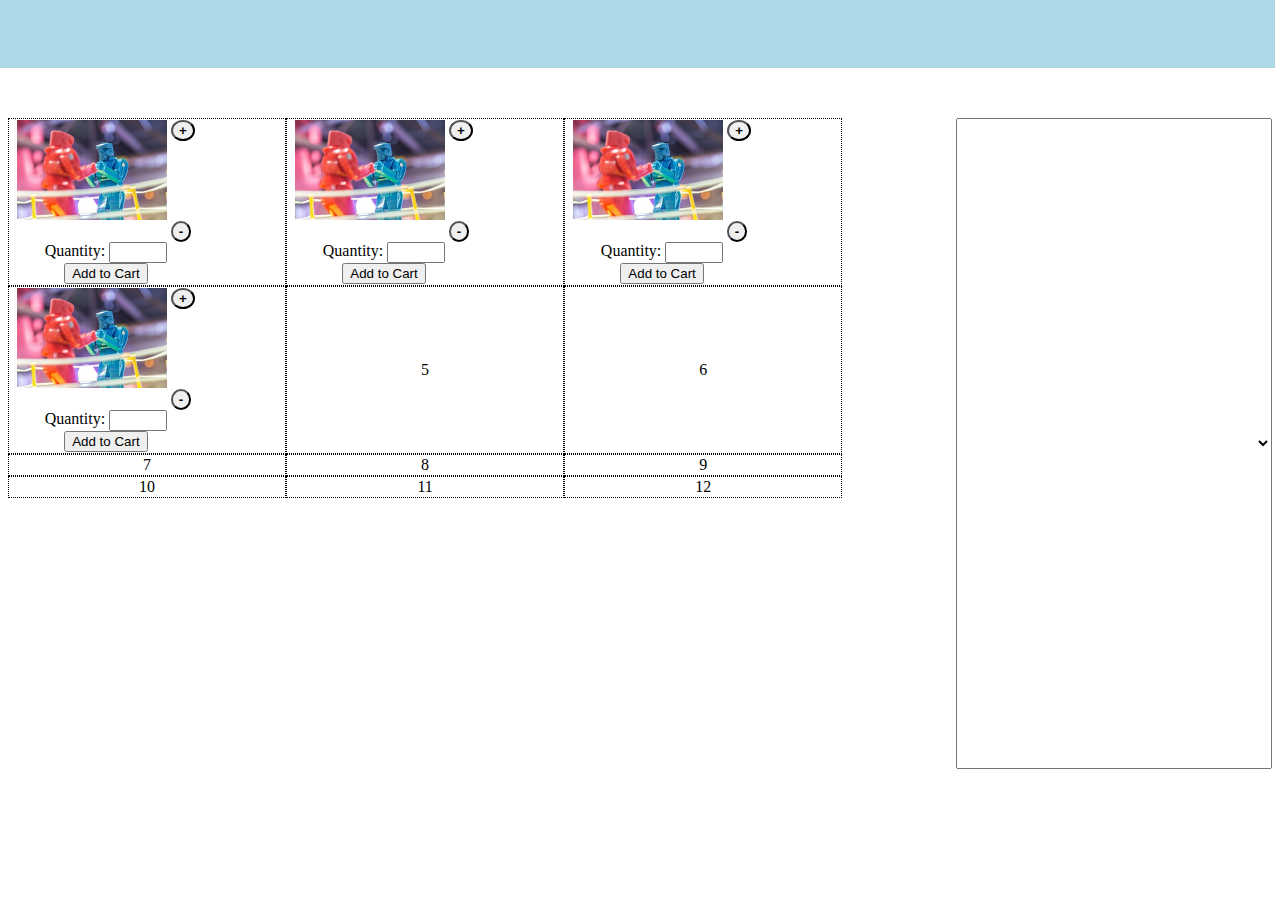
==== items.html @ efb5ecbd "This is my initial commit for a web-based shopping list" ====
<!doctype html>
<html>
    <head>
        <title>Items</title>
        <script src="scripts/shoppingCartManager.js"></script>
        <link href="styles/styles.css" rel='stylesheet'>
    </head>
    <body>
        <header id="items-header">
            
        </header>
        <table id= "product-table">
            <tr>
                <td>
                    <div data-role="store-item" class="store-item">
                        <div class="store-item-buttons">
                            <img src= "images/RockemSockemRobotsGame.jpg" alt="Image of Rock 'em Sock 'em Robots game"width="150px" height= "100px">
                            <button class="qtyUpButton" onclick="IncrementQuantity(this)" width="50px" height="30px"><b>+</b></button>
                            <button class="qtyDownButton" onclick="DecrementQuantity(this)" width="50px" height="30px"><b>-</b></button>
                            Quantity: <input type="number" min="0" id= "qtyInputField" class="qtyInputField" maxlength="4">
                            <button id="addToCartBtn">Add to Cart</button>
                        </div>
                    </div>
                </td>
                <td>
                    <div data-role="store-item" class="store-item">
                        <div class="store-item-buttons">
                            <img src= "images/RockemSockemRobotsGame.jpg" alt="Image of Rock 'em Sock 'em Robots game"width="150px" height= "100px">
                            <button class="qtyUpButton" onclick="IncrementQuantity(this)" width="50px" height="30px"><b>+</b></button>
                            <button class="qtyDownButton" onclick="DecrementQuantity(this)" width="50px" height="30px"><b>-</b></button>
                            Quantity: <input type="number" min="0" id= "qtyInputField" class="qtyInputField" maxlength="4">
                            <button id="addToCartBtn">Add to Cart</button>
                        </div>
                    </div>
                </td>
                <td>
                    <div data-role="store-item" class="store-item">
                        <div class="store-item-buttons">
                            <img src= "images/RockemSockemRobotsGame.jpg" alt="Image of Rock 'em Sock 'em Robots game"width="150px" height= "100px">
                            <button class="qtyUpButton" onclick="IncrementQuantity(this)" width="50px" height="30px"><b>+</b></button>
                            <button class="qtyDownButton" onclick="DecrementQuantity(this)" width="50px" height="30px"><b>-</b></button>
                            Quantity: <input type="number" min="0" id= "qtyInputField" class="qtyInputField" maxlength="4">
                            <button id="addToCartBtn">Add to Cart</button>
                        </div>
                    </div>

                </td>
            </tr>
            <select readonly="true" id="shopping-cart-textbox" class="shopping-cart-textbox"></textarea>
            <tr>
                <td>
                    <div data-role="store-item" class="store-item">
                        <div id="product4" class="store-item-buttons">
                            <img src= "images/RockemSockemRobotsGame.jpg" alt="Image of Rock 'em Sock 'em Robots game"width="150px" height= "100px">
                            <button id="qtyUpButon" class="qtyUpButton" onclick="IncrementQuantity(this)" width="50px" height="30px"><b>+</b></button>
                            <button id="qtyDownButton" class="qtyDownButton" onclick="DecrementQuantity(this)" width="50px" height="30px"><b>-</b></button>
                            Quantity: <input type="number" min="0" id="qtyInputField" class="qtyInputField" maxlength="4">
                            <button id="addToCartBtn" onclick="addProduct()">Add to Cart</button>

                        </div>
                    </div>

                </td>
                <td>5</td>
                <td>6</td>
            </tr>
            <tr>
                <td>7</td>
                <td>8</td>
                <td>9</td>
            </tr>
            <tr>
                <td>10</td>
                <td>11</td>
                <td>12</td>
            </tr>
        </table>
    </body>
</html>
---- styles/styles.css ----
#items-header {
    width: 101%;
    height: 70px;
    background-color: lightblue;
    margin: -10px -50px 50px -10px;

}

.qtyUpButton{
    border-radius: 50%;
    vertical-align: top;

}

.qtyDownButton{
    border-radius: 50%;
    margin: -30px 0px 0px 150px;
    vertical-align: bottom;
}

.qtyInputField{
    text-align: right;
    width: 50px;
    vertical-align: middle;
}

.shopping-cart-textbox {
    float: right;
    width: 25%;
    padding-bottom: 50%;
    padding-right: 6%;
}

.store-item{
    width: 70%;
    height: 100%;
}

.store-item-buttons{
    margin: 0px 0px 0px 0px;
    padding: 0px 0px 0px 0px;
    display: block
}

#product-table{
    width: 66%;
    height: 70%;
    border-spacing: 0px;
}

td {
    width: 25%;
    border: 1px dotted black;
    text-align: center;
}
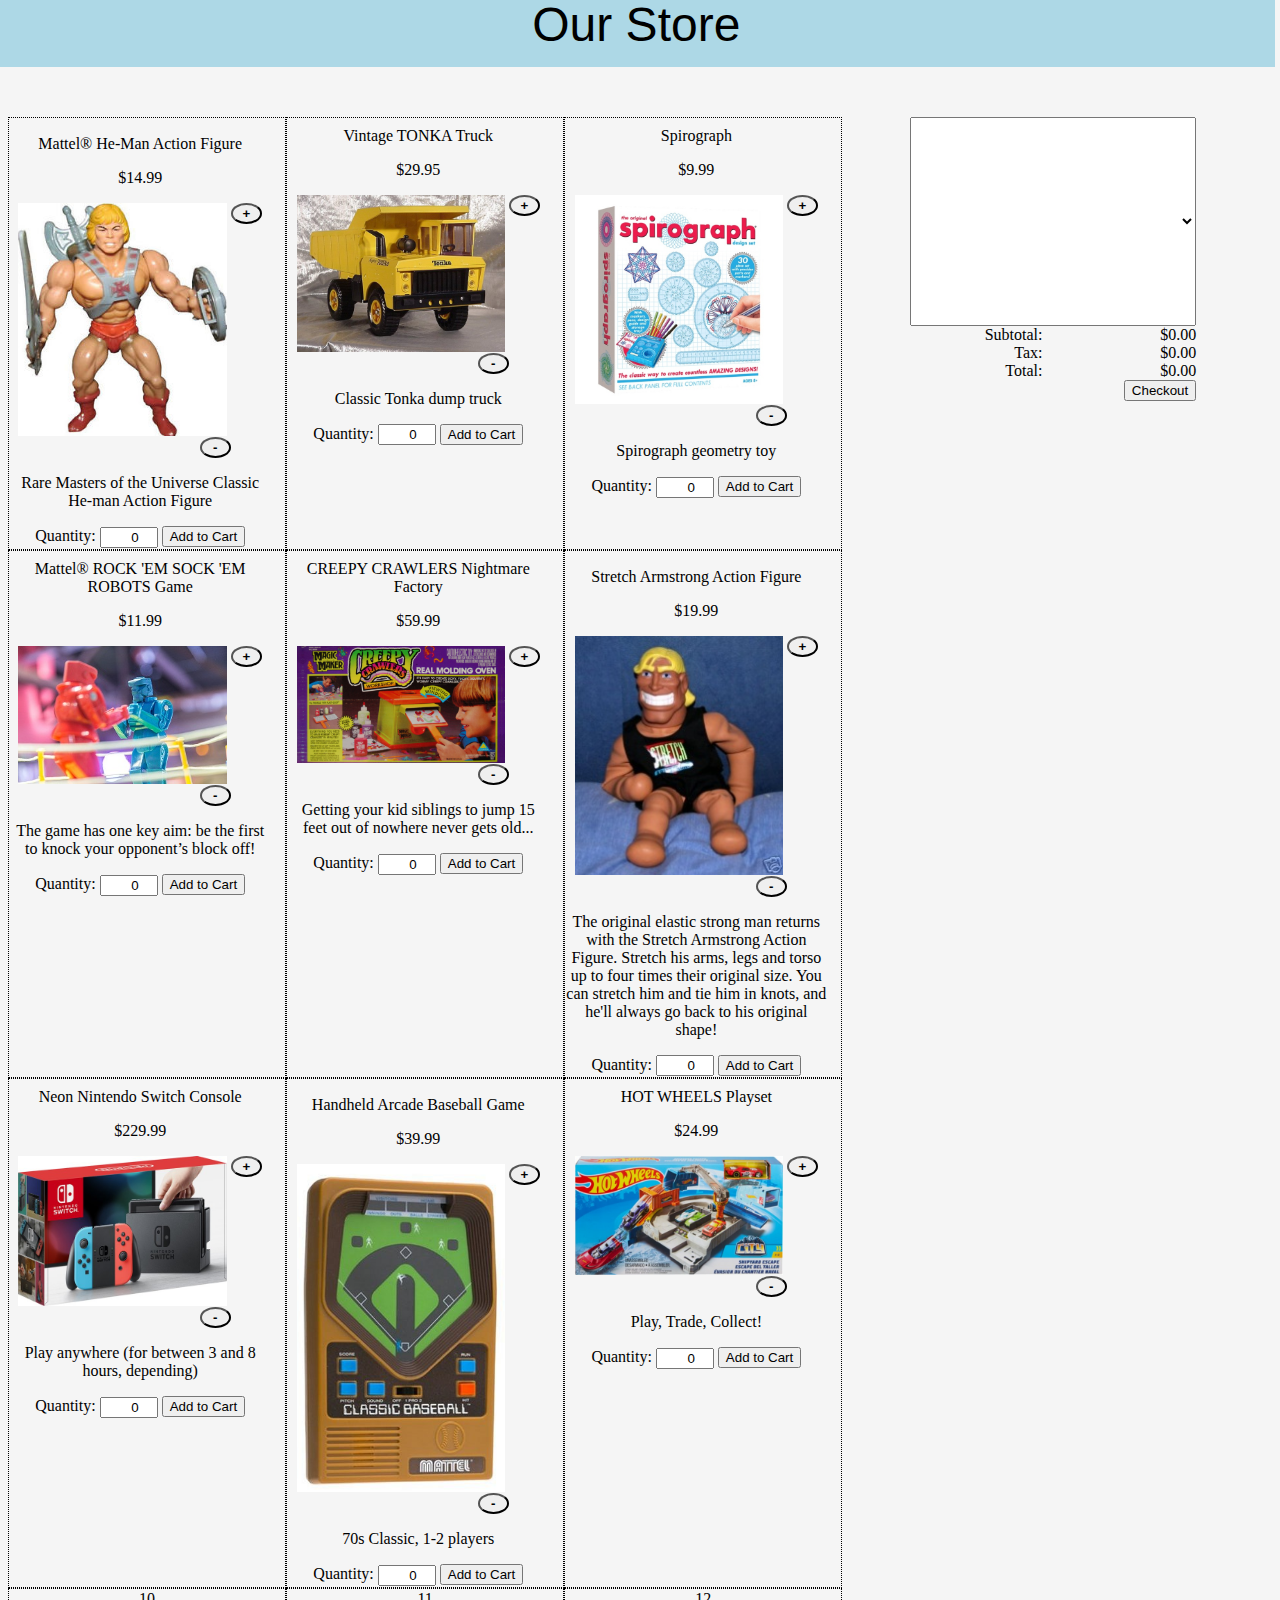
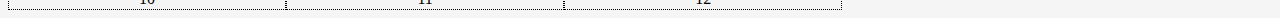
==== commit 9306a1ee: "This update adds more toy content to my shopping list website" ====
--- a/items.html
+++ b/items.html
@@ -3,71 +3,169 @@
     <head>
         <title>Items</title>
         <script src="scripts/shoppingCartManager.js"></script>
+        <script type= "text/javascript" src="lib/jquery-3.3.1.js"></script>
         <link href="styles/styles.css" rel='stylesheet'>
     </head>
     <body>
         <header id="items-header">
-            
+            <p>Our Store</p>          
         </header>
+        <div class= "shopping-cart-area">
+            <select readonly="true" id="shopping-cart-textbox" class="shopping-cart-textbox"></select>
+            <div id= "shopping-cart-totals" class="shopping-cart-area">
+                <p id= "subtotal-display-label" class="total-display-label">Subtotal: </p><p id = "subtotal-display-field"class="total-display-field">$0.00</p><br>
+                <p id= "tax-display-label" class="total-display-label">Tax: </p><p id = "tax-display-field" class="total-display-field">$0.00</p><br>
+                <p id ="grand-total-display-label" class="total-display-label">Total: </p><p id = "grand-total-display-field" class="total-display-field">$0.00</p><br>
+                <button id="checkoutButton">Checkout</button>
+            </div>
+        </div>
         <table id= "product-table">
             <tr>
                 <td>
                     <div data-role="store-item" class="store-item">
-                        <div class="store-item-buttons">
-                            <img src= "images/RockemSockemRobotsGame.jpg" alt="Image of Rock 'em Sock 'em Robots game"width="150px" height= "100px">
-                            <button class="qtyUpButton" onclick="IncrementQuantity(this)" width="50px" height="30px"><b>+</b></button>
-                            <button class="qtyDownButton" onclick="DecrementQuantity(this)" width="50px" height="30px"><b>-</b></button>
-                            Quantity: <input type="number" min="0" id= "qtyInputField" class="qtyInputField" maxlength="4">
-                            <button id="addToCartBtn">Add to Cart</button>
+                        <div>
+                            <p>Mattel&#0174; He-Man Action Figure</p>
+                            <p>$14.99</p>
+                            <img src= "images/he-man-action-figure.jpg" class="store-item-image" alt="Image of He-Man Action Figure" title= "Image of He-Man Action Figure">
+                            <button class="qtyUpButton" onclick="IncrementQuantity(this)"><b>+</b></button>
+                            <button class="qtyDownButton" onclick="DecrementQuantity(this)"><b>-</b></button>
+                            <p id= "product-description">Rare Masters of the Universe Classic He-man Action Figure</p>
+                            Quantity: <input type="number" min="0" id= "qtyInputField" class="qtyInputField" maxlength="4" value="0">
+                            <button id="addToCartBtn" onclick="addProduct(this, {name: 'HE-MAN', description: 'Description',imageName: 'Image Name', quantity: 1,
+                                price: 14.99, productSubtotal: 0.00})">Add to Cart
                         </div>
                     </div>
                 </td>
                 <td>
                     <div data-role="store-item" class="store-item">
-                        <div class="store-item-buttons">
-                            <img src= "images/RockemSockemRobotsGame.jpg" alt="Image of Rock 'em Sock 'em Robots game"width="150px" height= "100px">
-                            <button class="qtyUpButton" onclick="IncrementQuantity(this)" width="50px" height="30px"><b>+</b></button>
-                            <button class="qtyDownButton" onclick="DecrementQuantity(this)" width="50px" height="30px"><b>-</b></button>
-                            Quantity: <input type="number" min="0" id= "qtyInputField" class="qtyInputField" maxlength="4">
-                            <button id="addToCartBtn">Add to Cart</button>
+                        <div>
+                            <p>Vintage TONKA Truck</p>
+                            <p>$29.95</p>
+                            <img src= "images/vintage-tonka-truck.jpg" class="store-item-image" alt="Image of Tonka Truck" title= "Image of Tonka Truck">
+                            <button class="qtyUpButton" onclick="IncrementQuantity(this)"><b>+</b></button>
+                            <button class="qtyDownButton" onclick="DecrementQuantity(this)"><b>-</b></button>
+                            <p id= "product-description">Classic Tonka dump truck</p>
+                            Quantity: <input type="number" min="0" id= "qtyInputField" class="qtyInputField" maxlength="4" value="0">
+                            <button id="addToCartBtn" onclick="addProduct(this, {name: 'TONKA', description: 'TONKA Truck',imageName: 'Image Name', quantity: 1,
+                                price: 29.95, productSubtotal: 0.00})">Add to Cart
                         </div>
                     </div>
                 </td>
                 <td>
                     <div data-role="store-item" class="store-item">
-                        <div class="store-item-buttons">
-                            <img src= "images/RockemSockemRobotsGame.jpg" alt="Image of Rock 'em Sock 'em Robots game"width="150px" height= "100px">
-                            <button class="qtyUpButton" onclick="IncrementQuantity(this)" width="50px" height="30px"><b>+</b></button>
-                            <button class="qtyDownButton" onclick="DecrementQuantity(this)" width="50px" height="30px"><b>-</b></button>
-                            Quantity: <input type="number" min="0" id= "qtyInputField" class="qtyInputField" maxlength="4">
-                            <button id="addToCartBtn">Add to Cart</button>
+                        <div>
+                            <p>Spirograph</p>
+                            <p>$9.99</p>
+                            <img src= "images/spirograph.jpg" class="store-item-image" alt="Image of Spirograph geometry toy" title= "Image of Spirograph geometry toy">
+                            <button class="qtyUpButton" onclick="IncrementQuantity(this)"><b>+</b></button>
+                            <button class="qtyDownButton" onclick="DecrementQuantity(this)"><b>-</b></button>
+                            <p id= "product-description">Spirograph geometry toy</p>
+                            Quantity: <input type="number" min="0" id= "qtyInputField" class="qtyInputField" maxlength="4" value="0">
+                            <button id="addToCartBtn" onclick="addProduct(this, {name: 'SPRGH', description: 'Description',imageName: 'Image Name', quantity: 1,
+                                price: 9.99, productSubtotal: 0.00})">Add to Cart
                         </div>
                     </div>
-
                 </td>
             </tr>
-            <select readonly="true" id="shopping-cart-textbox" class="shopping-cart-textbox"></textarea>
             <tr>
                 <td>
                     <div data-role="store-item" class="store-item">
-                        <div id="product4" class="store-item-buttons">
-                            <img src= "images/RockemSockemRobotsGame.jpg" alt="Image of Rock 'em Sock 'em Robots game"width="150px" height= "100px">
-                            <button id="qtyUpButon" class="qtyUpButton" onclick="IncrementQuantity(this)" width="50px" height="30px"><b>+</b></button>
-                            <button id="qtyDownButton" class="qtyDownButton" onclick="DecrementQuantity(this)" width="50px" height="30px"><b>-</b></button>
-                            Quantity: <input type="number" min="0" id="qtyInputField" class="qtyInputField" maxlength="4">
-                            <button id="addToCartBtn" onclick="addProduct()">Add to Cart</button>
-
+                        <div>
+                            <p>Mattel&#0174; ROCK 'EM SOCK 'EM ROBOTS Game</p>
+                            <p>$11.99</p>
+                            <img src= "images/RockemSockemRobotsGame.jpg" class="store-item-image" title="Image of Rock 'em Sock 'em Robots game" alt="Image of Rock 'em Sock 'em Robots game">
+                            <button id="qtyUpButon" class="qtyUpButton" onclick="IncrementQuantity(this)"><b>+</b></button>
+                            <button id="qtyDownButton" class="qtyDownButton" onclick="DecrementQuantity(this)"><b>-</b></button>
+                            <p id= "product-description">The game has one key aim: be the first to knock your opponent’s block off!</p>
+                            Quantity: <input type="number" min="0" id="qtyInputField" class="qtyInputField" maxlength="4" value="0">
+                            <button id="addToCartBtn" onclick="addProduct(this, {name: 'ROBOTS', description: 'Description',imageName: 'Image Name', quantity: 1,
+                                price: 11.99, productSubtotal: 0.00})">Add to Cart
+                            </button>
                         </div>
                     </div>
-
                 </td>
-                <td>5</td>
-                <td>6</td>
+                <td>
+                    <div data-role="store-item" class="store-item">
+                        <div>
+                            <p>CREEPY CRAWLERS Nightmare Factory</p>
+                            <p>$59.99</p>
+                            <img src= "images/creepycrawlers.jpg" class="store-item-image" title="Image of Creepy Crawlers" alt="Image of Creepy Crawlers">
+                            <button id="qtyUpButon" class="qtyUpButton" onclick="IncrementQuantity(this)"><b>+</b></button>
+                            <button id="qtyDownButton" class="qtyDownButton" onclick="DecrementQuantity(this)"><b>-</b></button>
+                            <p id= "product-description">Getting your kid siblings to jump 15 feet out of nowhere never gets old...</p>
+                            Quantity: <input type="number" min="0" id="qtyInputField" class="qtyInputField" maxlength="4" value="0">
+                            <button id="addToCartBtn" onclick="addProduct(this, {name: 'CRPY', description: 'Description',imageName: 'Image Name', quantity: 1,
+                                price: 59.99, productSubtotal: 0.00})">Add to Cart
+                            </button>
+                        </div>
+                    </div>                    
+                </td>
+                <td>
+                    <div data-role="store-item" class="store-item">
+                        <div>
+                            <p>Stretch Armstrong Action Figure</p>
+                            <p>$19.99</p>
+                            <img src= "images/stretch-armstrong-toy.jpg" class="store-item-image" title="Image of Stretch Armstrong action figure" alt="Image of Stretch Armstrong Action Figure">
+                            <button id="qtyUpButon" class="qtyUpButton" onclick="IncrementQuantity(this)"><b>+</b></button>
+                            <button id="qtyDownButton" class="qtyDownButton" onclick="DecrementQuantity(this)"><b>-</b></button>
+                            <p id= "product-description">The original elastic strong man returns with the Stretch Armstrong Action Figure. Stretch his arms, legs and torso up to four times their original size. You can stretch him and tie him in knots, and he'll always go back to his original shape!</p>
+                            Quantity: <input type="number" min="0" id="qtyInputField" class="qtyInputField" maxlength="4" value="0">
+                            <button id="addToCartBtn" onclick="addProduct(this, {name: 'STRETCH', description: 'Description',imageName: 'Image Name', quantity: 1,
+                                price: 19.99, productSubtotal: 0.00})">Add to Cart
+                            </button>
+                        </div>
+                    </div>                       
+                </td>
             </tr>
             <tr>
-                <td>7</td>
-                <td>8</td>
-                <td>9</td>
+                <td>
+                    <div data-role="store-item" class="store-item">
+                        <div>
+                            <p>Neon Nintendo Switch Console</p>
+                            <p>$229.99</p>
+                            <img src= "images/nintendo-switch.jpg" class="store-item-image" title="Image of Nintendo Switch console" alt="Image of Nintendo Switch console">
+                            <button id="qtyUpButon" class="qtyUpButton" onclick="IncrementQuantity(this)"><b>+</b></button>
+                            <button id="qtyDownButton" class="qtyDownButton" onclick="DecrementQuantity(this)"><b>-</b></button>
+                            <p id= "product-description">Play anywhere (for between 3 and 8 hours, depending)</p>
+                            Quantity: <input type="number" min="0" id="qtyInputField" class="qtyInputField" maxlength="4" value="0">
+                            <button id="addToCartBtn" onclick="addProduct(this, {name: 'SWITCH', description: 'Description',imageName: 'Image Name', quantity: 1,
+                                price: 229.99, productSubtotal: 0.00})">Add to Cart
+                            </button>
+                        </div>
+                    </div>                      
+                </td>
+                <td>
+                    <div data-role="store-item" class="store-item">
+                        <div>
+                            <p>Handheld Arcade Baseball Game</p>
+                            <p>$39.99</p>
+                            <img src= "images/arcade-baseball.jpg" class="store-item-image" title="Image of Arcade Baseball" alt="Image of Arcade Baseball">
+                            <button id="qtyUpButon" class="qtyUpButton" onclick="IncrementQuantity(this)"><b>+</b></button>
+                            <button id="qtyDownButton" class="qtyDownButton" onclick="DecrementQuantity(this)"><b>-</b></button>
+                            <p id= "product-description">70s Classic, 1-2 players</p>
+                            Quantity: <input type="number" min="0" id="qtyInputField" class="qtyInputField" maxlength="4" value="0">
+                            <button id="addToCartBtn" onclick="addProduct(this, {name: 'BASE', description: 'Description',imageName: 'Image Name', quantity: 1,
+                                price: 39.99, productSubtotal: 0.00})">Add to Cart
+                            </button>
+                        </div>
+                    </div>                       
+                </td>
+                <td>
+                    <div data-role="store-item" class="store-item">
+                        <div>
+                            <p>HOT WHEELS Playset</p>
+                            <p>$24.99</p>
+                            <img src= "images/hot-wheels.jpg" class="store-item-image" title="Image of Hot Wheels playset" alt="Image of Hot Wheels playset">
+                            <button id="qtyUpButon" class="qtyUpButton" onclick="IncrementQuantity(this)"><b>+</b></button>
+                            <button id="qtyDownButton" class="qtyDownButton" onclick="DecrementQuantity(this)"><b>-</b></button>
+                            <p id= "product-description">Play, Trade, Collect!</p>
+                            Quantity: <input type="number" min="0" id="qtyInputField" class="qtyInputField" maxlength="4" value="0">
+                            <button id="addToCartBtn" onclick="addProduct(this, {name: 'HTWHLS', description: 'Description',imageName: 'Image Name', quantity: 1,
+                                price: 24.99, productSubtotal: 0.00})">Add to Cart
+                            </button>
+                        </div>
+                    </div>                       
+                </td>
             </tr>
             <tr>
                 <td>10</td>
--- a/styles/styles.css
+++ b/styles/styles.css
@@ -2,17 +2,23 @@
     width: 101%;
     height: 70px;
     background-color: lightblue;
-    margin: -10px -50px 50px -10px;
-
+    vertical-align: 70%;
+    text-align: center;
+    font-size: 48px;
+    font-family: sans-serif;
+    margin:-4% -50px 50px -10px;
 }
 
 .qtyUpButton{
+    width: 12%;
+    height: 12%;
     border-radius: 50%;
     vertical-align: top;
-
 }
 
 .qtyDownButton{
+    width: 12%;
+    height: 12%;
     border-radius: 50%;
     margin: -30px 0px 0px 150px;
     vertical-align: bottom;
@@ -24,16 +30,58 @@
     vertical-align: middle;
 }
 
-.shopping-cart-textbox {
+.shopping-cart-area{
+    display: block;
     float: right;
     width: 25%;
-    padding-bottom: 50%;
+    height: 10%;
+    padding-bottom: 10%;
     padding-right: 6%;
 }
 
+.shopping-cart-textbox {
+    float: right;
+    direction: ltr;
+    width: 25%;
+    height: 30%;
+    padding-bottom: 60%;
+    padding-right: 90%;
+}
+
+
+#shopping-cart-totals {
+    text-align: right;
+    width: 120%;
+    padding-bottom: 30%;
+    padding-right: 0%;
+}
+
+.total-display-label{
+    display: inline;
+    padding-left: 0%;
+    justify-content: left;
+}
+
+.total-display-field {
+    padding-left: 30%;
+    display: inline;
+    text-align: right;
+}
+
 .store-item{
-    width: 70%;
+    width: 95%;
     height: 100%;
+    padding-right: 0%;
+}
+
+.store-item-image{
+    width: 80%;
+    height: 80%;
+    transition: transform 0.3s;
+}
+
+.store-item-image:hover{
+    transform: scale(1.15);
 }
 
 .store-item-buttons{
@@ -48,8 +96,13 @@
     border-spacing: 0px;
 }
 
+body{
+    background-color: whitesmoke;
+}
+
 td {
-    width: 25%;
-    border: 1px dotted black;
+    width: 20%;
+    height: 10%;
+    border: 0.1px dotted black;
     text-align: center;
 }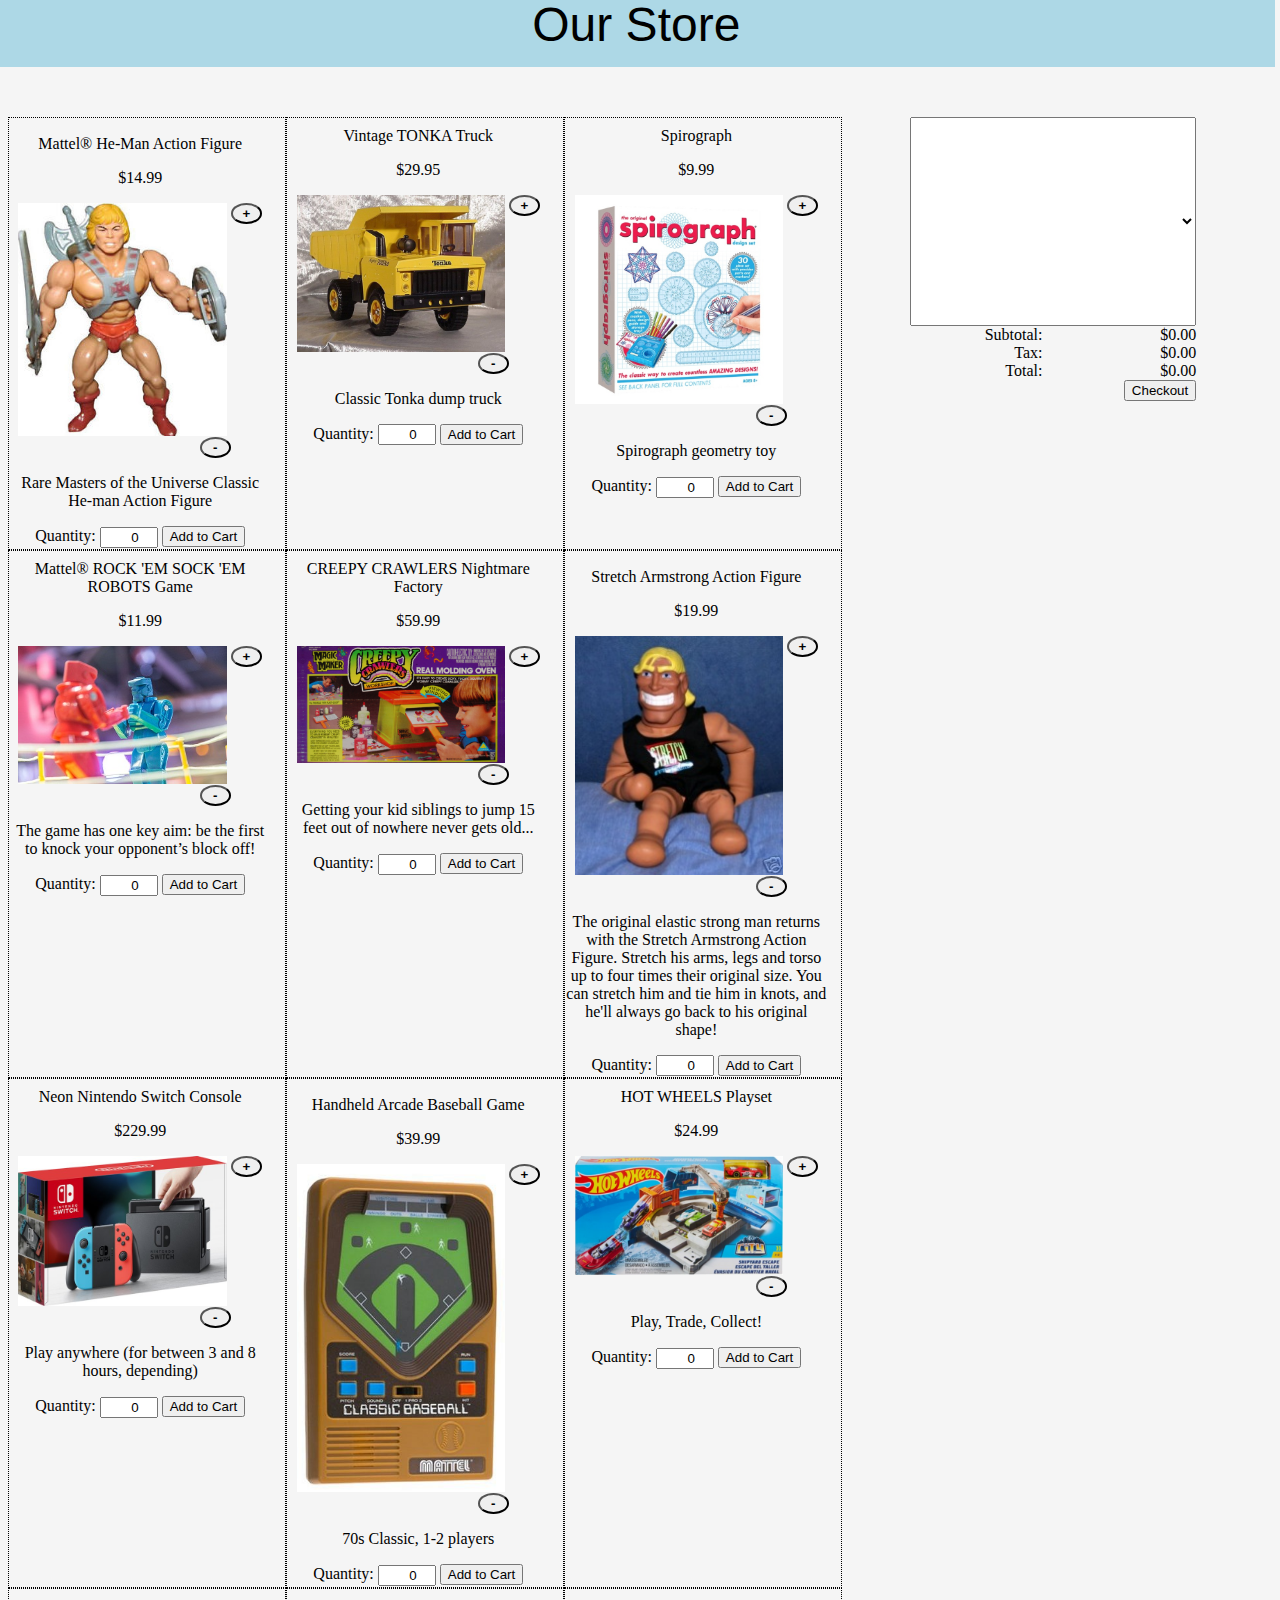
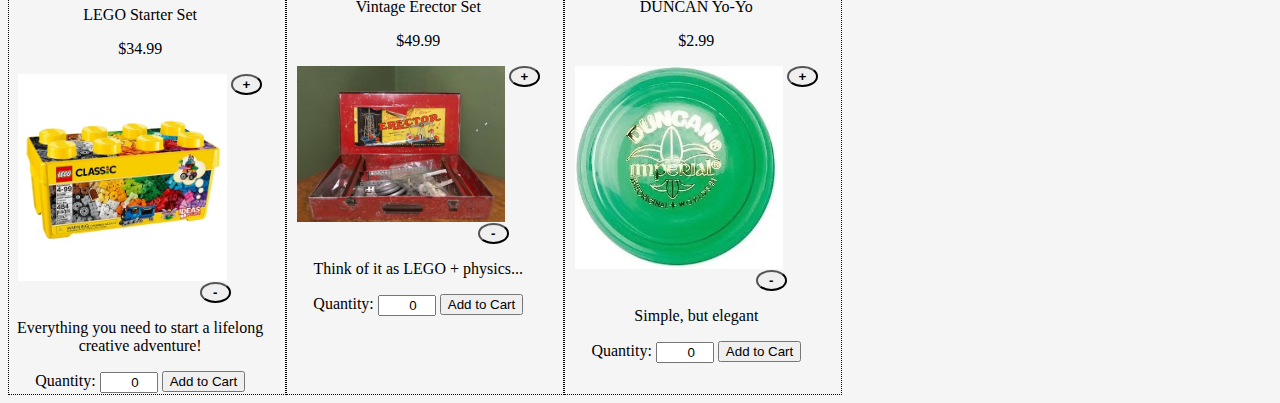
==== commit efed7a9f: "This update contains last few items to storefront, to bring total number of items to 12" ====
--- a/items.html
+++ b/items.html
@@ -16,7 +16,7 @@
                 <p id= "subtotal-display-label" class="total-display-label">Subtotal: </p><p id = "subtotal-display-field"class="total-display-field">$0.00</p><br>
                 <p id= "tax-display-label" class="total-display-label">Tax: </p><p id = "tax-display-field" class="total-display-field">$0.00</p><br>
                 <p id ="grand-total-display-label" class="total-display-label">Total: </p><p id = "grand-total-display-field" class="total-display-field">$0.00</p><br>
-                <button id="checkoutButton">Checkout</button>
+                <button id="checkoutButton" onclick="DisplayCheckoutInfo()">Checkout</button>
             </div>
         </div>
         <table id= "product-table">
@@ -168,9 +168,54 @@
                 </td>
             </tr>
             <tr>
-                <td>10</td>
-                <td>11</td>
-                <td>12</td>
+                <td>
+                    <div data-role="store-item" class="store-item">
+                        <div>
+                            <p>LEGO Starter Set</p>
+                            <p>$34.99</p>
+                            <img src= "images/lego-starter-set.jpg" class="store-item-image" title="Image of LEGO Starter Set" alt="Image of LEGO Starter Set">
+                            <button id="qtyUpButon" class="qtyUpButton" onclick="IncrementQuantity(this)"><b>+</b></button>
+                            <button id="qtyDownButton" class="qtyDownButton" onclick="DecrementQuantity(this)"><b>-</b></button>
+                            <p id= "product-description">Everything you need to start a lifelong creative adventure!</p>
+                            Quantity: <input type="number" min="0" id="qtyInputField" class="qtyInputField" maxlength="4" value="0">
+                            <button id="addToCartBtn" onclick="addProduct(this, {name: 'LEGO', description: 'Description',imageName: 'Image Name', quantity: 1,
+                                price: 34.99, productSubtotal: 0.00})">Add to Cart
+                            </button>
+                        </div>
+                    </div>  
+                </td>
+                <td>
+                    <div data-role="store-item" class="store-item">
+                        <div>
+                            <p>Vintage Erector Set</p>
+                            <p>$49.99</p>
+                            <img src= "images/vintage-erector-set.jpg" class="store-item-image" title="Image of Starter Erector Set" alt="Image of Starter Erector Set">
+                            <button id="qtyUpButon" class="qtyUpButton" onclick="IncrementQuantity(this)"><b>+</b></button>
+                            <button id="qtyDownButton" class="qtyDownButton" onclick="DecrementQuantity(this)"><b>-</b></button>
+                            <p id= "product-description">Think of it as LEGO + physics...</p>
+                            Quantity: <input type="number" min="0" id="qtyInputField" class="qtyInputField" maxlength="4" value="0">
+                            <button id="addToCartBtn" onclick="addProduct(this, {name: 'ERCTR', description: 'Description',imageName: 'Image Name', quantity: 1,
+                                price: 49.99, productSubtotal: 0.00})">Add to Cart
+                            </button>
+                        </div>
+                    </div>  
+                </td>
+                <td>
+                    <div data-role="store-item" class="store-item">
+                        <div>
+                            <p>DUNCAN Yo-Yo</p>
+                            <p>$2.99</p>
+                            <img src= "images/duncan-yo-yo.jpg" class="store-item-image" title="Image of Duncan Yo-Yo" alt="Image of Duncan Yo-Yo">
+                            <button id="qtyUpButon" class="qtyUpButton" onclick="IncrementQuantity(this)"><b>+</b></button>
+                            <button id="qtyDownButton" class="qtyDownButton" onclick="DecrementQuantity(this)"><b>-</b></button>
+                            <p id= "product-description">Simple, but elegant</p>
+                            Quantity: <input type="number" min="0" id="qtyInputField" class="qtyInputField" maxlength="4" value="0">
+                            <button id="addToCartBtn" onclick="addProduct(this, {name: 'DNCYOYO', description: 'Description',imageName: 'Image Name', quantity: 1,
+                                price: 2.99, productSubtotal: 0.00})">Add to Cart
+                            </button>
+                        </div>
+                    </div>                      
+                </td>
             </tr>
         </table>
     </body>
